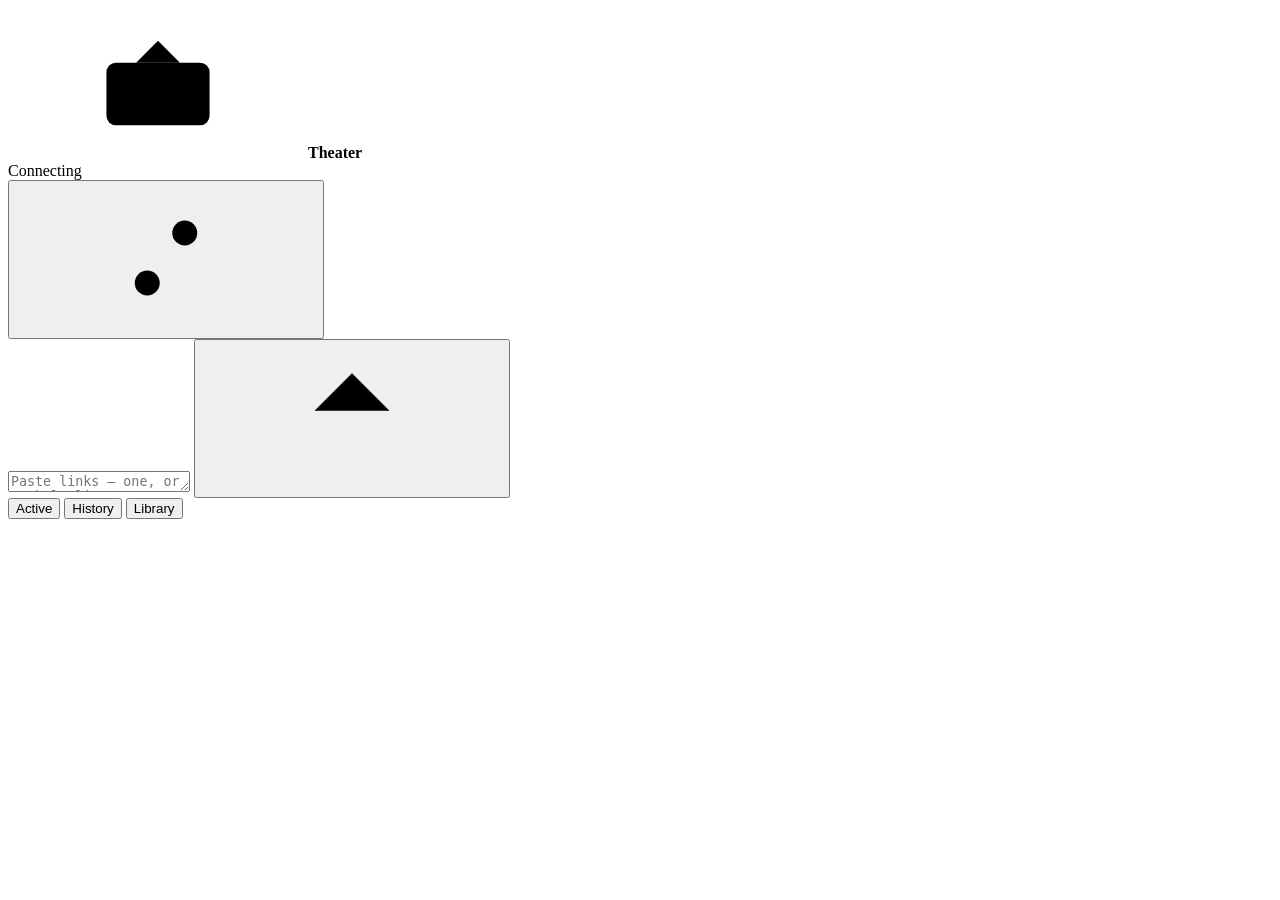
==== web/index.html @ 2c97cb2d "Baseline: engine and TV/phone apps as of 2026-10-30 Starting point for tracking changes. Includes th" ====
<!doctype html>
<html lang="en">
<head>
<meta charset="utf-8">
<meta name="viewport" content="width=device-width, initial-scale=1, viewport-fit=cover">
<meta name="apple-mobile-web-app-capable" content="yes">
<meta name="mobile-web-app-capable" content="yes">
<meta name="apple-mobile-web-app-status-bar-style" content="default">
<meta name="apple-mobile-web-app-title" content="Theater">
<meta name="theme-color" content="#f2f3ed" media="(prefers-color-scheme: light)">
<meta name="theme-color" content="#151513" media="(prefers-color-scheme: dark)">
<link rel="manifest" href="/manifest.webmanifest">
<link rel="icon" href="/icon.svg" type="image/svg+xml">
<link rel="apple-touch-icon" href="/apple-touch-icon.png">
<link rel="preload" href="/fonts/serif.woff2" as="font" type="font/woff2" crossorigin>
<link rel="stylesheet" href="/app.css">
<title>Theater</title>
</head>
<body>
<svg width="0" height="0" style="position:absolute" aria-hidden="true">
  <symbol id="i-mark" viewBox="0 0 24 24"><path d="M8.5 8.75L12 5.25L15.5 8.75M8.5 13.75H15.5"/><rect x="3.75" y="8.75" width="16.5" height="10" rx="1.5"/><path d="M7 11.25h.01M9.5 11.25h.01M12 11.25h.01M14.5 11.25h.01M17 11.25h.01M7 16.25h.01M9.5 16.25h.01M12 16.25h.01M14.5 16.25h.01M17 16.25h.01"/></symbol>
  <symbol id="i-sliders" viewBox="0 0 24 24"><path d="M4 8h16M4 16h16"/><circle cx="15" cy="8" r="2" class="fillbg"/><circle cx="9" cy="16" r="2" class="fillbg"/></symbol>
  <symbol id="i-up" viewBox="0 0 24 24"><path d="M12 19V5M6 11l6-6 6 6"/></symbol>
  <symbol id="i-search" viewBox="0 0 24 24"><circle cx="11" cy="11" r="6"/><path d="M20 20l-4.5-4.5"/></symbol>
  <symbol id="i-chev" viewBox="0 0 24 24"><path d="M7 10l5 5 5-5"/></symbol>
  <symbol id="i-pause" viewBox="0 0 24 24"><path d="M9 6v12M15 6v12"/></symbol>
  <symbol id="i-play" viewBox="0 0 24 24"><path d="M8 5.5v13l10.5-6.5z"/></symbol>
  <symbol id="i-x" viewBox="0 0 24 24"><path d="M6 6l12 12M18 6L6 18"/></symbol>
  <symbol id="i-retry" viewBox="0 0 24 24"><path d="M4.5 12a7.5 7.5 0 1 0 2.2-5.3M4.5 4.5v4.2h4.2"/></symbol>
  <symbol id="i-link" viewBox="0 0 24 24"><path d="M10 14a4.5 4.5 0 0 0 6.4 0l3-3a4.5 4.5 0 0 0-6.4-6.4l-1 1M14 10a4.5 4.5 0 0 0-6.4 0l-3 3a4.5 4.5 0 0 0 6.4 6.4l1-1"/></symbol>
  <symbol id="i-top" viewBox="0 0 24 24"><path d="M6 5h12M12 19V9M7.5 13.5 12 9l4.5 4.5"/></symbol>
  <symbol id="i-list" viewBox="0 0 24 24"><path d="M9 7h11M9 12h11M9 17h11"/><rect x="3.5" y="5.5" width="3" height="3" rx=".6"/><rect x="3.5" y="10.5" width="3" height="3" rx=".6"/><rect x="3.5" y="15.5" width="3" height="3" rx=".6"/></symbol>
  <symbol id="i-grid" viewBox="0 0 24 24"><rect x="4" y="4" width="6.5" height="9" rx="1.2"/><rect x="13.5" y="4" width="6.5" height="9" rx="1.2"/><path d="M4 17h6.5M13.5 17h6.5M4 20h4M13.5 20h4"/></symbol>
  <symbol id="i-trash" viewBox="0 0 24 24"><path d="M4.5 7h15M9.5 7V4.5h5V7M6.5 7l.8 12.5h9.4L17.5 7M10 10.5v6M14 10.5v6"/></symbol>
</svg>

<header class="top">
  <div class="brand"><svg class="mark"><use href="#i-mark"/></svg><b>Theater</b></div>
  <div class="status paused" id="status" role="status"><i></i><span>Connecting</span></div>
  <button class="icon" id="openSettings" aria-label="Settings"><svg><use href="#i-sliders"/></svg></button>
</header>

<main>
  <div class="banner" id="banner" hidden></div>

  <form class="add" id="drop">
    <textarea id="links" rows="1" placeholder="Paste links — one, or a whole list" aria-label="Download links" autocomplete="off"
      autocapitalize="off" autocorrect="off" spellcheck="false" enterkeyhint="go"></textarea>
    <button class="go" id="check" type="submit" aria-label="Check links"><svg><use href="#i-up"/></svg></button>
  </form>
  <section id="probes"></section>

  <nav class="tabs" role="tablist">
    <button role="tab" data-tab="active" class="on">Active<span class="count" id="nActive"></span></button>
    <button role="tab" data-tab="history">History<span class="count" id="nHistory"></span></button>
    <button role="tab" data-tab="library">Library</button>
    <button class="text" id="clear" hidden>Clear finished</button>
  </nav>

  <section id="jobs" aria-live="polite"></section>

  <section id="library" hidden>
    <div class="libbar">
      <div class="pills" id="libSec">
        <button type="button" data-v="Movies" class="on">Films</button><button type="button" data-v="TV Shows">Shows</button><button type="button" data-v="Music">Music</button>
      </div>
      <label class="search"><svg><use href="#i-search"/></svg>
        <input id="libSearch" type="search" placeholder="Search" autocomplete="off" autocapitalize="off" spellcheck="false"></label>
      <label class="sort"><select id="libSort" aria-label="Sort">
        <option value="added">Newest first</option><option value="size">Biggest first</option><option value="name">A–Z</option><option value="watched">Watched first</option>
      </select><svg><use href="#i-chev"/></svg></label>
      <div class="viewsw" id="libView"><button type="button" data-v="list" aria-label="List"><svg><use href="#i-list"/></svg></button><button type="button" data-v="grid" aria-label="Posters"><svg><use href="#i-grid"/></svg></button></div>
    </div>
    <div class="libsum"><span id="libSum"></span><span class="disk" id="libDisk"></span></div>
    <div id="libList"></div>
  </section>
</main>

<dialog id="settings" class="sheet">
  <form method="dialog">
    <div class="sheethead"><h2>Settings</h2><button class="icon" aria-label="Close"><svg><use href="#i-x"/></svg></button></div>

    <div class="rows">
    <div class="row">
      <span>Download limit <small>(MB/s)</small></span>
      <div class="opts" data-key="limit_mbps">
        <button type="button" data-v="0">Off</button><button type="button" data-v="1">1</button><button type="button" data-v="2">2</button><button type="button" data-v="3">3</button><button type="button" data-v="5">5</button>
      </div>
    </div>
    <label class="row">
      <span>Ease off while something is playing<small class="sub">Drops to 1 MB/s while the Theater app streams</small></span>
      <input type="checkbox" class="toggle" id="autoThrottle">
    </label>
    <div class="row">
      <span>Downloads at once</span>
      <div class="opts" data-key="max_concurrent">
        <button type="button" data-v="1">1</button><button type="button" data-v="2">2</button><button type="button" data-v="3">3</button>
      </div>
    </div>
    </div>

    <div class="rows">
    <div class="row">
      <span>Theater app for TV &amp; phone<small class="sub">Direct play, no transcoding. Away from home it works over Tailscale. It updates itself after this.</small></span>
      <a class="btn" href="/api/v1/app.apk" download="theater.apk">Get APK</a>
    </div>
    </div>

  </form>
</dialog>

<dialog id="detail" class="sheet detail"></dialog>

<dialog id="ask" class="sheet small">
  <form method="dialog">
    <h2 id="askTitle"></h2>
    <p class="mut" id="askText"></p>
    <input id="askInput" class="field" type="text" inputmode="url" placeholder="https://…" autocomplete="off" autocapitalize="off" hidden>
    <div class="askbtns" id="askBtns"></div>
  </form>
</dialog>

<div id="toast" role="status"></div>
<script src="/app.js" defer></script>
</body>
</html>
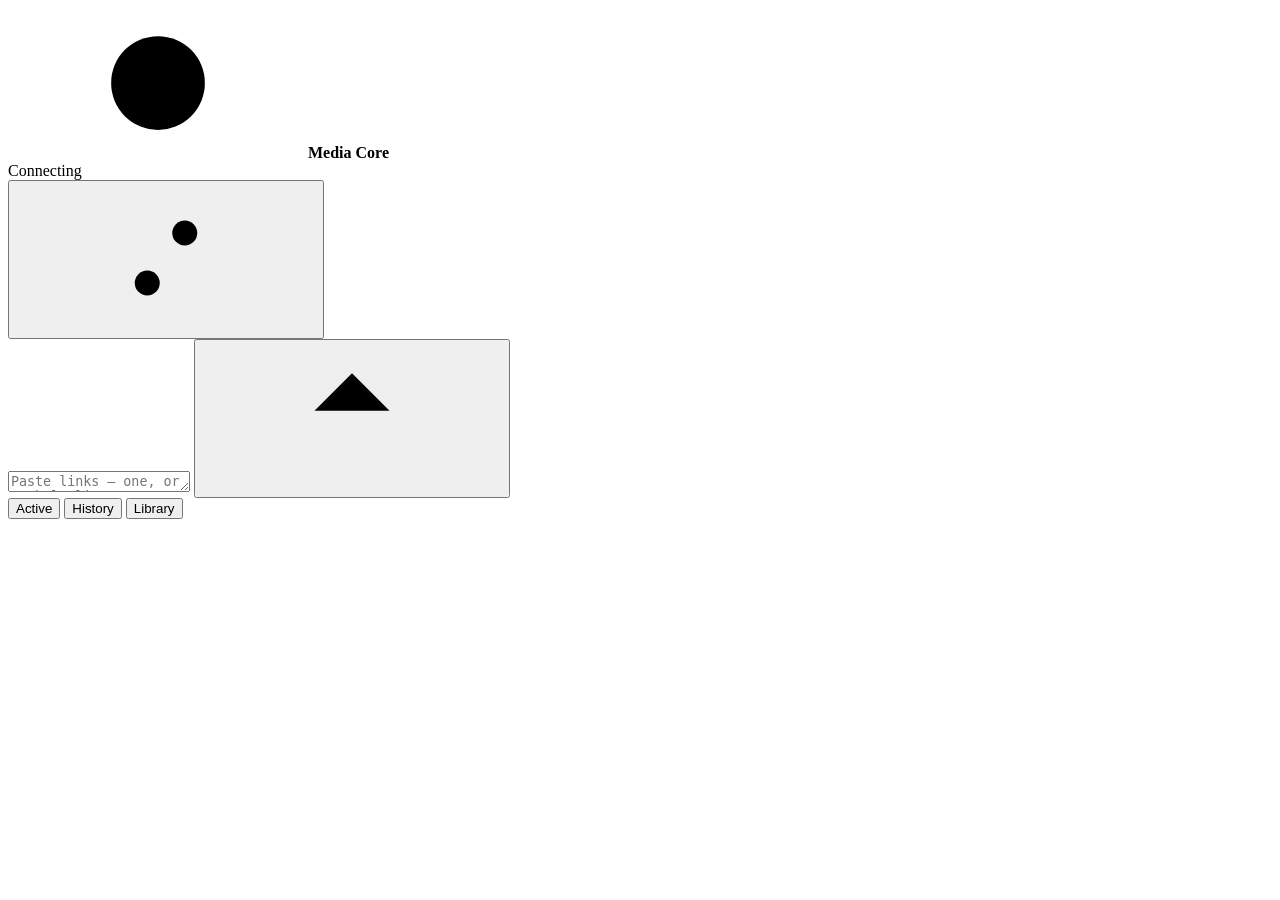
==== commit c4b9fe19: "Rename everything to Media Core and sharpen the logo The app is now Media Core (app.mediacore) and t" ====
--- a/web/index.html
+++ b/web/index.html
@@ -6,7 +6,7 @@
 <meta name="apple-mobile-web-app-capable" content="yes">
 <meta name="mobile-web-app-capable" content="yes">
 <meta name="apple-mobile-web-app-status-bar-style" content="default">
-<meta name="apple-mobile-web-app-title" content="Theater">
+<meta name="apple-mobile-web-app-title" content="Media Core">
 <meta name="theme-color" content="#f2f3ed" media="(prefers-color-scheme: light)">
 <meta name="theme-color" content="#151513" media="(prefers-color-scheme: dark)">
 <link rel="manifest" href="/manifest.webmanifest">
@@ -14,11 +14,11 @@
 <link rel="apple-touch-icon" href="/apple-touch-icon.png">
 <link rel="preload" href="/fonts/serif.woff2" as="font" type="font/woff2" crossorigin>
 <link rel="stylesheet" href="/app.css">
-<title>Theater</title>
+<title>Media Core Engine</title>
 </head>
 <body>
 <svg width="0" height="0" style="position:absolute" aria-hidden="true">
-  <symbol id="i-mark" viewBox="0 0 24 24"><path d="M8.5 8.75L12 5.25L15.5 8.75M8.5 13.75H15.5"/><rect x="3.75" y="8.75" width="16.5" height="10" rx="1.5"/><path d="M7 11.25h.01M9.5 11.25h.01M12 11.25h.01M14.5 11.25h.01M17 11.25h.01M7 16.25h.01M9.5 16.25h.01M12 16.25h.01M14.5 16.25h.01M17 16.25h.01"/></symbol>
+  <symbol id="i-mark" viewBox="0 0 24 24"><circle cx="12" cy="12" r="7.5" stroke-width="2.5"/><circle cx="12" cy="12" r="2.8" fill="currentColor" stroke="none"/></symbol>
   <symbol id="i-sliders" viewBox="0 0 24 24"><path d="M4 8h16M4 16h16"/><circle cx="15" cy="8" r="2" class="fillbg"/><circle cx="9" cy="16" r="2" class="fillbg"/></symbol>
   <symbol id="i-up" viewBox="0 0 24 24"><path d="M12 19V5M6 11l6-6 6 6"/></symbol>
   <symbol id="i-search" viewBox="0 0 24 24"><circle cx="11" cy="11" r="6"/><path d="M20 20l-4.5-4.5"/></symbol>
@@ -35,7 +35,7 @@
 </svg>
 
 <header class="top">
-  <div class="brand"><svg class="mark"><use href="#i-mark"/></svg><b>Theater</b></div>
+  <div class="brand"><svg class="mark"><use href="#i-mark"/></svg><b>Media Core</b></div>
   <div class="status paused" id="status" role="status"><i></i><span>Connecting</span></div>
   <button class="icon" id="openSettings" aria-label="Settings"><svg><use href="#i-sliders"/></svg></button>
 </header>
@@ -88,7 +88,7 @@
       </div>
     </div>
     <label class="row">
-      <span>Ease off while something is playing<small class="sub">Drops to 1 MB/s while the Theater app streams</small></span>
+      <span>Ease off while something is playing<small class="sub">Drops to 1 MB/s while the Media Core app streams</small></span>
       <input type="checkbox" class="toggle" id="autoThrottle">
     </label>
     <div class="row">
@@ -101,8 +101,8 @@
 
     <div class="rows">
     <div class="row">
-      <span>Theater app for TV &amp; phone<small class="sub">Direct play, no transcoding. Away from home it works over Tailscale. It updates itself after this.</small></span>
-      <a class="btn" href="/api/v1/app.apk" download="theater.apk">Get APK</a>
+      <span>Media Core app for TV &amp; phone<small class="sub">Direct play, no transcoding. Away from home it works over Tailscale. It updates itself after this.</small></span>
+      <a class="btn" href="/api/v1/app.apk" download="media-core.apk">Get APK</a>
     </div>
     </div>
 
